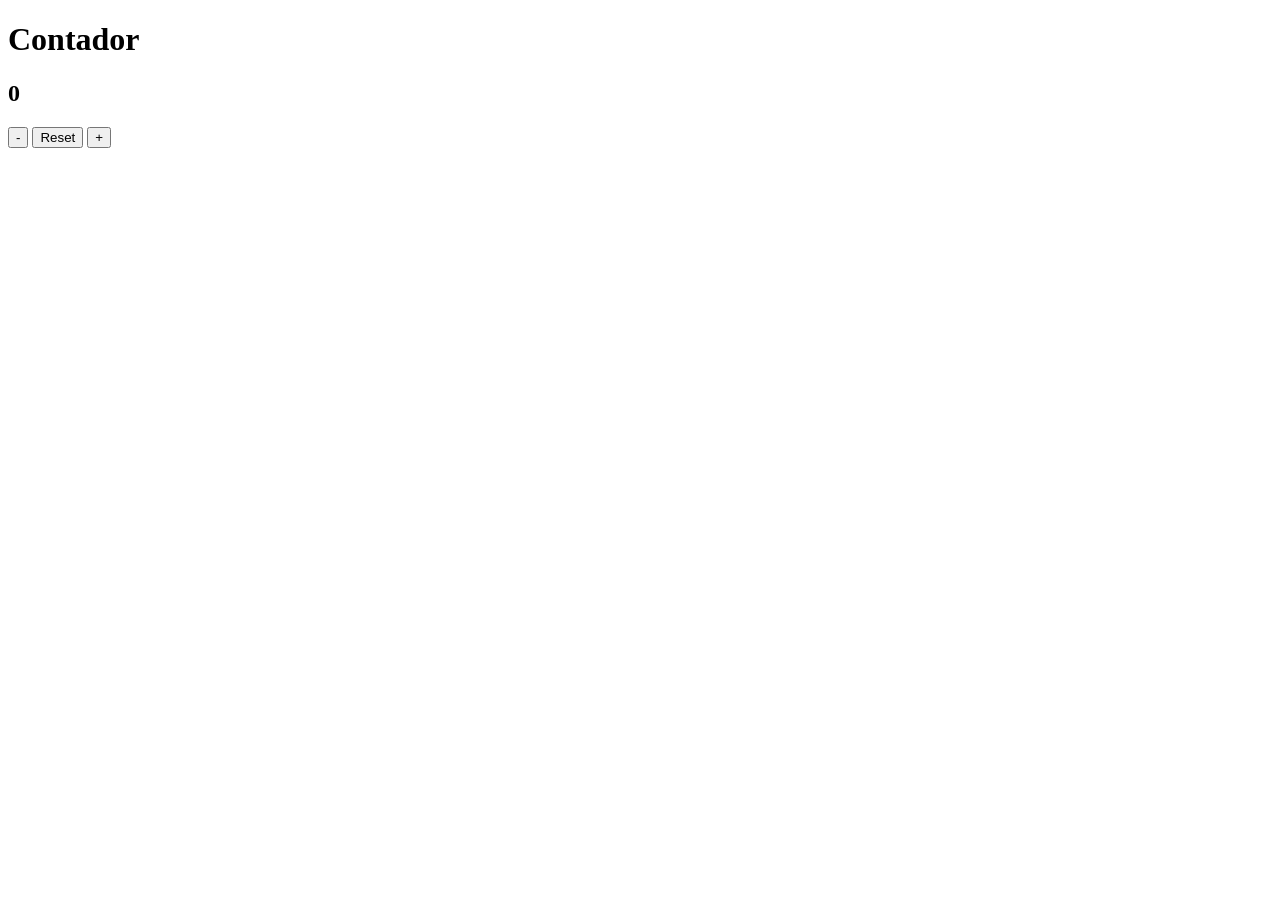
==== docs/index.html @ f0a587ba "Create index.html" ====
<!doctype html>
<html lang="pt-br">
    <head> 

            <meta charset="utf-8"> 
            <meta name="viewport" content="width=device-width, initial-scale=1.0">
            <link rel="stylesheet" href="style.css">
         <title> Contador </title>
    
    </head>
    <body> 

      <div class="container">
        
    <h1> Contador </h1>  
    
    <h2 id="contador">0</h2>

    <div class="botoes"> 
        
<button id="menos">-</button>   
<button id="reset">Reset</button> 
<button id="mais"> + </button>  </div>
    
    </div>
    <script src="script.js"></script>
    </body>
</html>
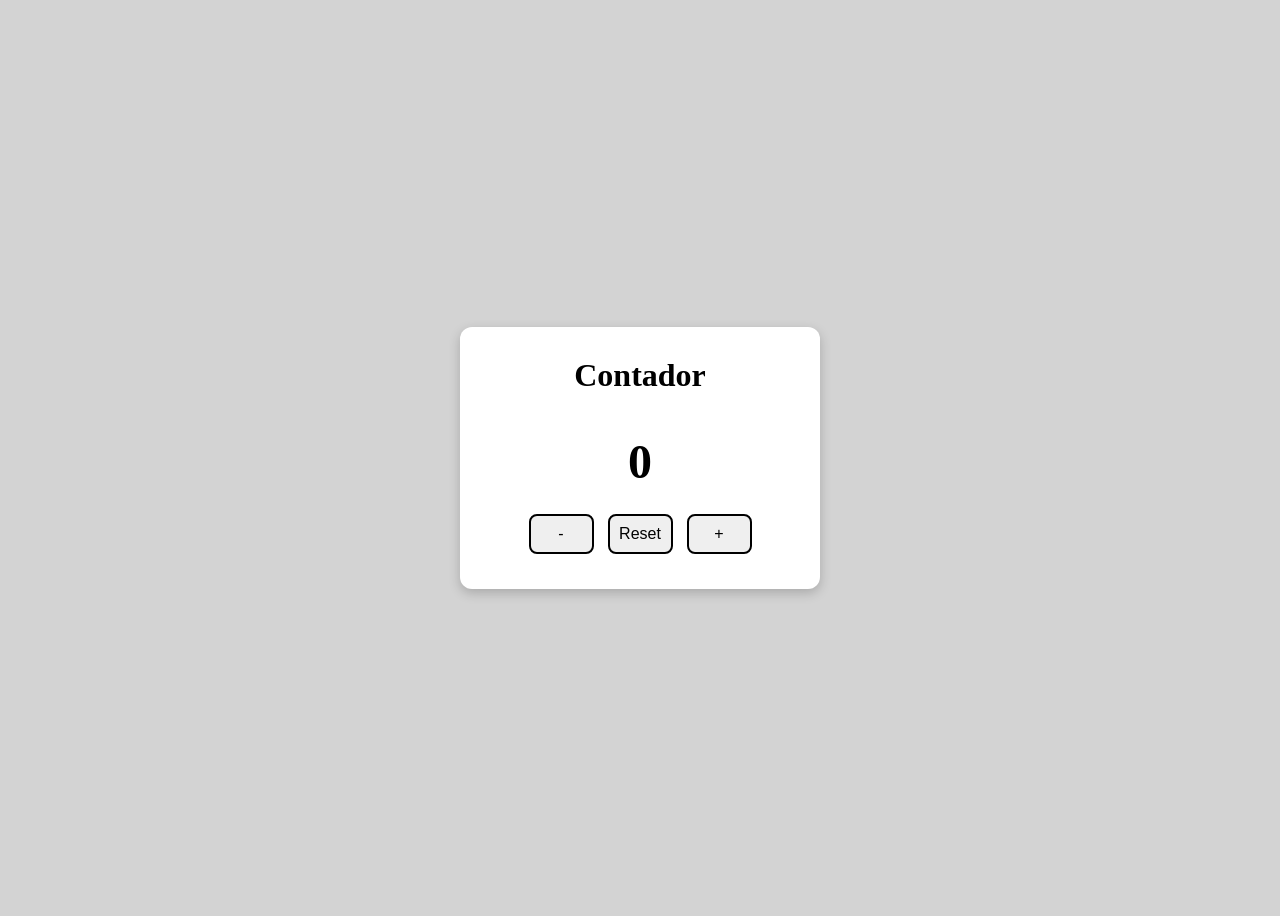
==== commit 065e1c74: "Update index.html" ====
--- a/docs/index.html
+++ b/docs/index.html
@@ -5,6 +5,8 @@
             <meta charset="utf-8"> 
             <meta name="viewport" content="width=device-width, initial-scale=1.0">
             <link rel="stylesheet" href="style.css">
+
+
          <title> Contador </title>
     
     </head>
--- a/docs/style.css
+++ b/docs/style.css
@@ -0,0 +1,44 @@
+
+
+/* ===== BODY ===== */
+body { 
+ background-color: lightgrey;   
+ display: flex;
+ justify-content: center;
+ align-items: center;
+
+ height: 100vh;
+} 
+/* ===== Container (caixa )===== */
+.container{ background-color: white;
+              padding: 30px;
+              border-radius: 12px;
+              box-shadow: 0 4px 12px rgba(0, 0, 0, 0.2); 
+              
+             
+                width: 300px;
+                text-align: center;
+}
+
+/* ===== titulos ===== */
+h1 { margin-top: 0;
+    margin-bottom: 20px; 
+}
+
+#contador{ 
+    font-size: 48px;
+    margin-bottom: 20px;
+}
+
+/* ===== BOTÕES ===== */
+button{
+
+margin:5px ;
+border: 2px solid black;
+border-radius: 8px;
+cursor: pointer;
+font-size: 16px;
+width: 65px;
+height: 40px;
+
+}
